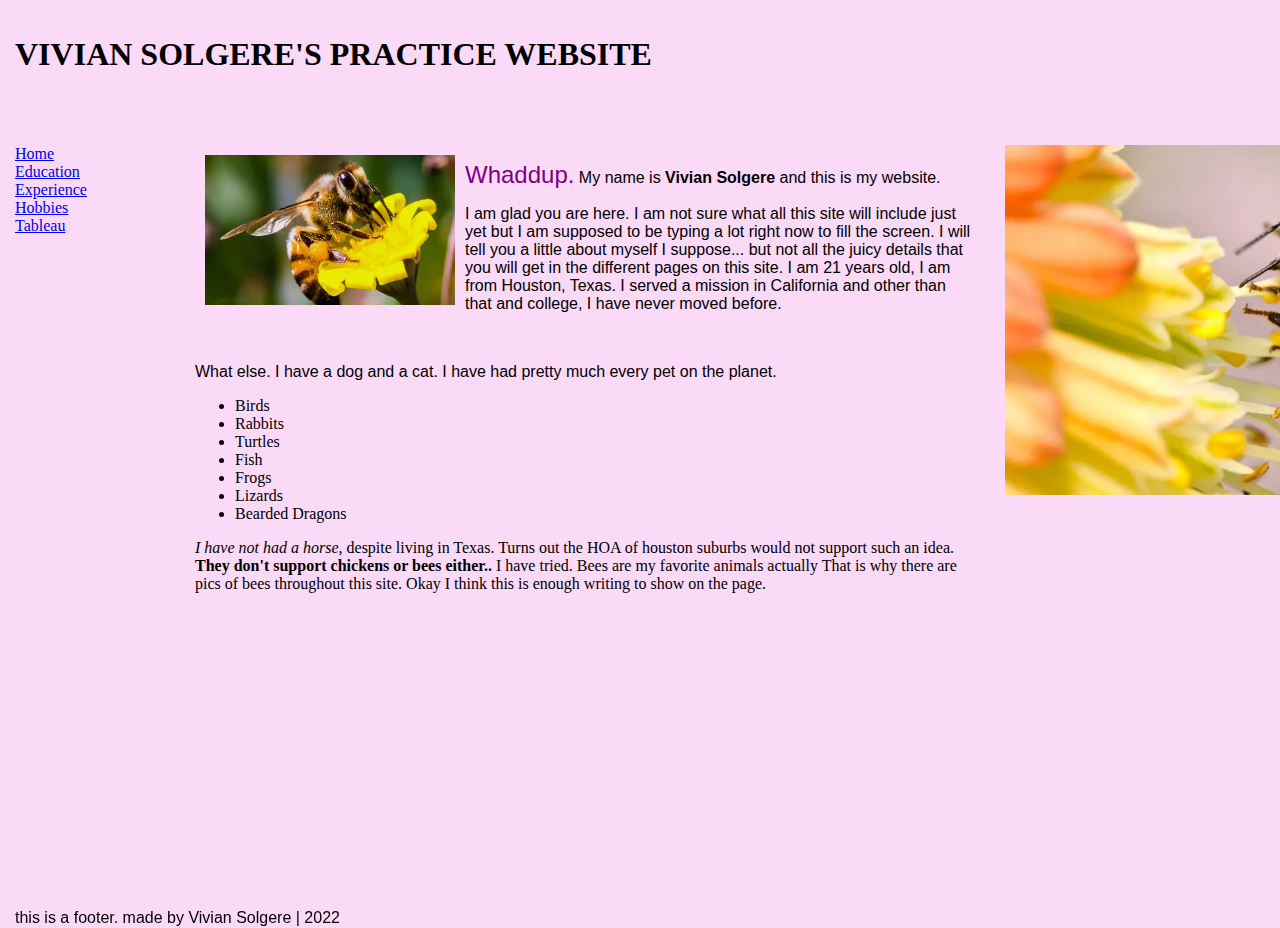
==== is201project/index.html @ 9ebdbb7a "og push" ====
<!DOCTYPE html>

<html lang="en">
    <head>
        <title>VIVIAN SOLGERE</title>

        <!--
        <style>
            p {
                font-size: 16px;
                font-family:Arial, Helvetica, sans-serif;
                color: blue;
            }
        </style>
        -->
        <link href="css/styles.css" rel="stylesheet" type="text/css">
        <link href="css/positionStyle.css" rel="stylesheet" type="text/css">
    </head>

    <body>

        <!-- Website Title-->
        <div class="posiStyle titlePosi">
            <h1>VIVIAN SOLGERE'S PRACTICE WEBSITE</h1>
        </div>

        <!--Navigation-->
        <div class="posiStyle navPosi">

            <a href="html/intro.html">Home</a><br>
            <a href="html/education.html">Education</a><br>
            <a href="html/experience.html">Experience</a><br>
            <a href="html/hobbies.html">Hobbies</a><br>
            <a href="html/tableau.html">Tableau</a><br>
        </div>

        <!--Image-->
        <div class="posiStyle imagesPosi">
          <img class="homeImage" src="images/bee3.png" height="350" alt="Bee1">
        </div>

        <!--Content-->
        <div class="posiStyle conPosi">
          <img class="homeImage contentImage" src="images/bee2.png" height="350" alt="Supermanflying"> 
     
            <p>
                <span class="highligted">Whaddup.</span> My name is <b> Vivian Solgere</b> and this is my website.
            </p>
        
            <p>
                I am glad you are here. I am not sure what all this site will include just yet but I am supposed to be typing a lot right now to fill the screen.
                I will tell you a little about myself I suppose... but not all the juicy details that you will get in the different pages on this site.
                I am 21 years old, I am from Houston, Texas. I served a mission in California and other than that and college, I have never moved before.
            </p>

            <p>&nbsp;</p>

            <p>
                What else. I have a dog and a cat. I have had pretty much every pet on the planet.
                <ul>
                    <li> Birds </li>
                    <li>Rabbits</li>
                    <li>Turtles</li>
                    <li>Fish</li>
                    <li>Frogs</li>
                    <li>Lizards</li>
                    <li>Bearded Dragons</li>
                </ul> 
                <i>I have not had a horse,</i> despite living in Texas. Turns out the HOA of houston suburbs would not support such an idea. <b> They don't support chickens or bees either..</b> I have tried. Bees are my favorite animals actually
                That is why there are pics of bees throughout this site.
                Okay I think this is enough writing to show on the page.
            </p>

            <iframe width="560" height="315" src="https://www.youtube.com/embed/WyxXGdG3-Io" title="YouTube video player" frameborder="0" allow="accelerometer; autoplay; clipboard-write; encrypted-media; gyroscope; picture-in-picture" allowfullscreen></iframe>
        </div>


        <!--Footer-->
        <div class="posiStyle ftPosi">
            <p>&nbsp;</p>
            <p>&nbsp;</p>
            <p>this is a footer. made by Vivian Solgere | 2022</p>
        </div>

    </body>
</html>
---- is201project/css/styles.css ----
p {
    font-size: 16px;
    font-family:Arial, Helvetica, sans-serif;
    color: black;
}

body {
    background-color: #fbdaf8;
}
#pf {
    font-size: 30px;
    font-family:Arial, Helvetica, sans-serif;
    color: purple;
}

a:hover {
    color: black;
    text-decoration: underline;
    font-weight: bold;
    font-style: italic;
}

a:visited {
    color:lightslategray;

}

/**
.nav {
    position:absolute;
    top:100px;
    border: 5px solid black;
    padding: 5px;
    margin: 5px;
    height:150px;
}
#homeImage {
    position: absolute;
    top:280px;
}
**/

/** css style for highlighted content **/
.highligted {
    font-size: 24px;
    color:purple;
}
---- is201project/css/positionStyle.css ----
.posiStyle {
    position: absolute;
    border: 5px  ;
    padding: 5px;

}

.titlePosi {
    left:10px;
    right:10px;
    top:10px;
    height:100px;
}

.navPosi {
    top:140px;
    left:10px;
    bottom:100px;
    width: 150px;;
}

.conPosi {
    top:140px;
    left:190px;
    bottom:100px;
    right: 300px;;  
}

.imagesPosi {
    top:140px;
    bottom:100px;
    right: 10px;
    width: 260px; 
}

.ftPosi {
    bottom: 10px;
    left:10px;
    right:10px;
    height:60px;
}

.contentImage {
    float:left;
    height: 150px;
    margin: 10px;
}

.tableauPosi1 {
    width: 45%;
    float:left;
}

.tableauPosi2 {
    width: 45%;
    float:right;
}
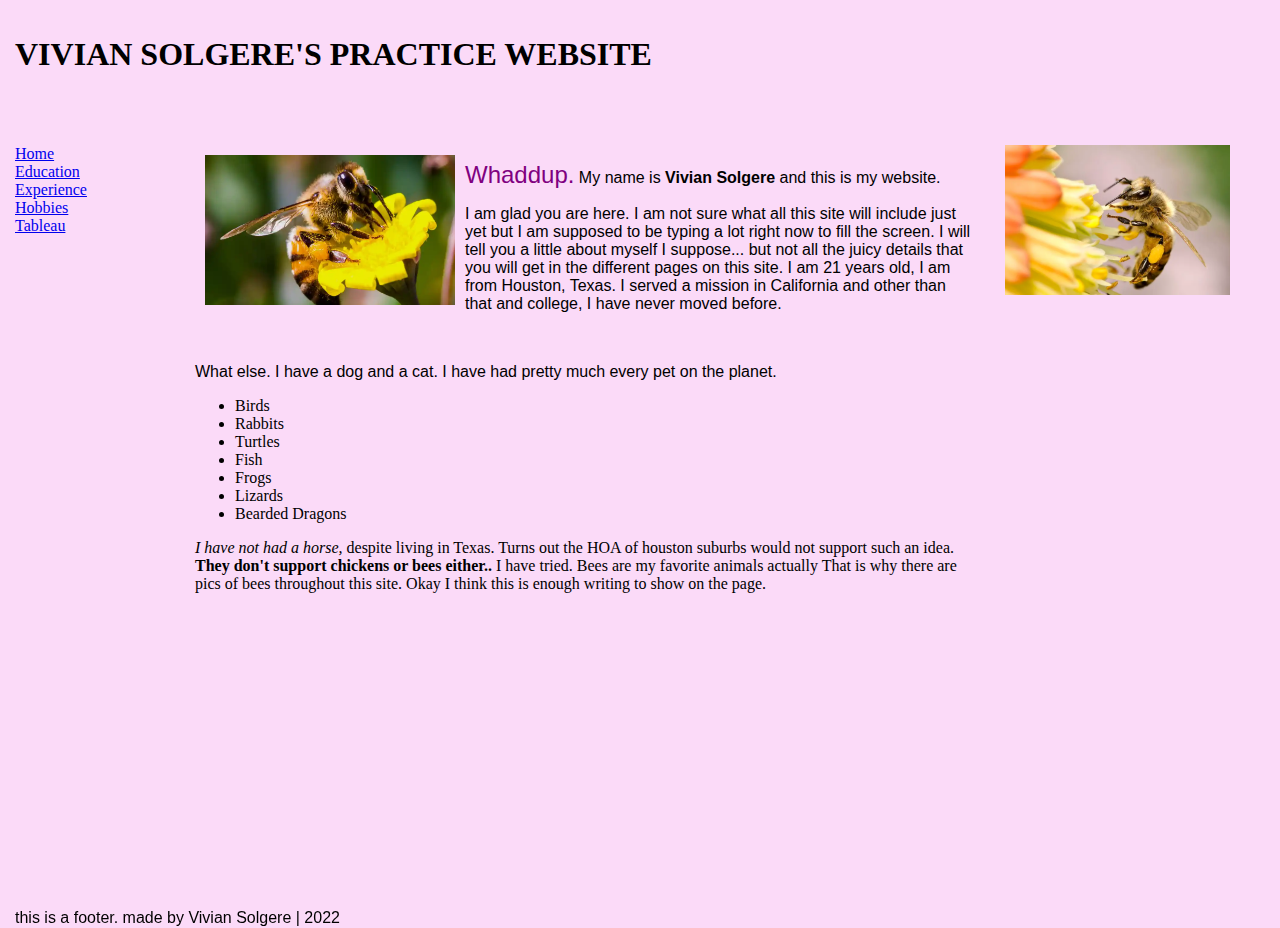
==== commit 4704396f: "more" ====
--- a/is201project/index.html
+++ b/is201project/index.html
@@ -36,12 +36,12 @@
 
         <!--Image-->
         <div class="posiStyle imagesPosi">
-          <img class="homeImage" src="images/bee3.png" height="350" alt="Bee1">
+          <img class="homeImage" src="images/bee3.png" height="150" alt="Bee1">
         </div>
 
         <!--Content-->
         <div class="posiStyle conPosi">
-          <img class="homeImage contentImage" src="images/bee2.png" height="350" alt="Supermanflying"> 
+          <img class="homeImage contentImage" src="images/bee2.png" height="350" alt="Bee2"> 
      
             <p>
                 <span class="highligted">Whaddup.</span> My name is <b> Vivian Solgere</b> and this is my website.
